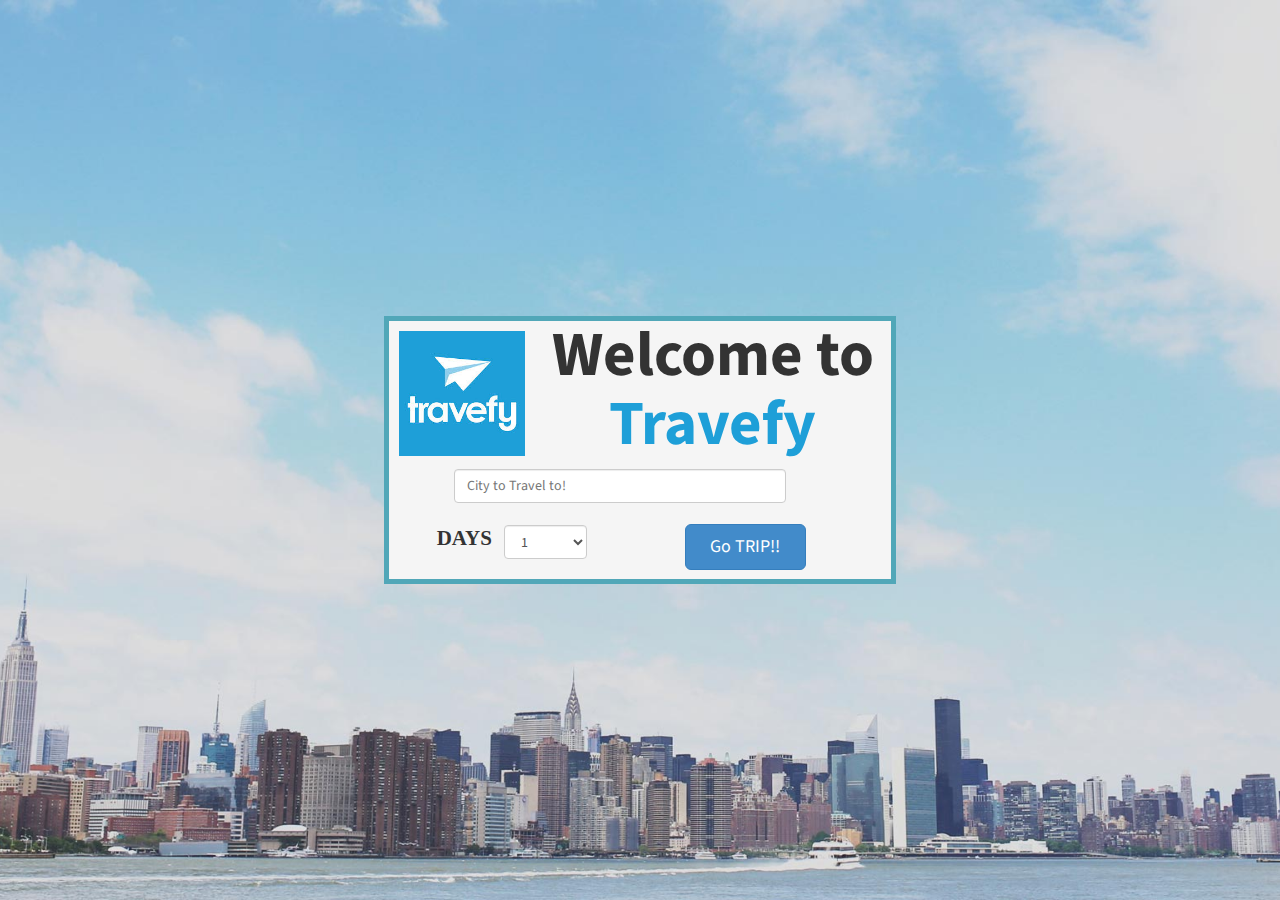
==== index.html @ 6b3affb3 "dragDropBuggy" ====
<!DOCTYPE html>
<html lang="en">

<head>

    <meta charset="utf-8">
    <meta http-equiv="X-UA-Compatible" content="IE=edge">
    <meta name="viewport" content="width=device-width, initial-scale=1">
    <meta name="description" content="">
    <meta name="author" content="">

    <title>Trip Planner</title>

    <!-- Bootstrap Core CSS -->
    <link href="css/bootstrap.min.css" rel="stylesheet">

    <!-- Custom CSS -->
    <link href="css/stylish-portfolio.css" rel="stylesheet">

    <!-- Custom Fonts -->
    <link href="css/font-awesome.min.css" rel="stylesheet" type="text/css">
    <link href="http://fonts.googleapis.com/css?family=Source+Sans+Pro:300,400,700,300italic,400italic,700italic" rel="stylesheet" type="text/css">


    <!-- jQuery Version 1.11.0 -->
    <link href="css/jquery-ui.min.css" rel="stylesheet" type="text/css">

</head>

<body>

<!-- Header -->
<div id="top" class="header">
    <div class="text-vertical-center">
        <div style="background-color: #f5f5f5; margin-left: 30%; margin-right: 30%;border:5px solid hsl(190, 42%, 52%)">
            <img src = "images/main_logo.jpg" style="float:left;margin: 10px;width: 25%; cursor: pointer" onclick="goHome()">
            <h1>Welcome to <span style="color: #1E9FD8">Travefy</span></h1>

            <div style="width: 40%; margin-left: 35%; margin-top: 2%">
                <input style="width : 165%;margin-left: -55%" id = "cityName" type="text" class="form-control" placeholder="City to Travel to!">
                <br>
                <div style="background-color: #f5f5f5">

                    <strong style="font-family: cursive; font-size: 150%; margin-left: -200%">DAYS</strong>

                    <select id = "cityDays" class="form-control" style="margin-left: -30%; margin-top: -14%; width: 41%">
                        <option value="1">1</option>
                        <option value="2">2</option>
                        <option value="3">3</option>
                        <option value="4">4</option>
                        <option value="5">5</option>
                        <option value="6">6</option>
                        <option value="7">7</option>
                    </select>

                    <a style="width: 60%; margin-left: 60%; margin-top: -23%" id = "cityClick" class="btn btn-lg btn-primary">Go TRIP!!</a>
                </div>
            </div>
        </div>
    </div>
</div>

<!-- HTML5 Shim and Respond.js IE8 support of HTML5 elements and media queries -->
<!-- WARNING: Respond.js doesn't work if you view the page via file:// -->
<!--[if lt IE 9]>
<script src="https://oss.maxcdn.com/libs/html5shiv/3.7.0/html5shiv.js"></script>
<script src="https://oss.maxcdn.com/libs/respond.js/1.4.2/respond.min.js"></script>
<![endif]-->

<!-- jQuery Version 1.11.0 -->
<script src="js/jquery-1.11.0.js"></script>
<script src="js/jquery-ui.min.js"></script>

<!-- Bootstrap Core JavaScript -->
<script src="js/bootstrap.min.js"></script>

<script src="js/CityAutoComplete.js"></script>

<!--Redirects to Planner with values needed-->
<script>

    $(document).ready(function(){window.name = "empty";});

    $("#cityClick").on("click", function() {
        var url = "Planner.html?city=" + $("#cityName").val() + "&days=" + $("#cityDays").val();
        $(location).attr("href",url);
    });

    function goHome()   {
        $(location).attr("href","index.html");
    }
</script>

</body>

</html>
---- css/stylish-portfolio.css ----
/*!
 * Start Bootstrap - Stylish Portfolio Bootstrap Theme (http://startbootstrap.com)
 * Code licensed under the Apache License v2.0.
 * For details, see http://www.apache.org/licenses/LICENSE-2.0.
 */

/* Global Styles */

html,
body {
    width: 100%;
    height: 100%;
}

body {
    font-family: "Source Sans Pro","Helvetica Neue",Helvetica,Arial,sans-serif;
}

.text-vertical-center {
    display: table-cell;
    text-align: center;
    vertical-align: middle;
}

.text-vertical-center h1 {
    margin: 0;
    padding: 0;
    font-size: 4.5em;
    font-weight: 700;
}

/* Custom Button Styles */

.btn-dark {
    border-radius: 0;
    color: #fff;
    background-color: rgba(0,0,0,0.4);
}

.btn-dark:hover,
.btn-dark:focus,
.btn-dark:active {
    color: #fff;
    background-color: rgba(0,0,0,0.7);
}

.btn-light {
    border-radius: 0;
    color: #333;
    background-color: rgb(255,255,255);
}

.btn-light:hover,
.btn-light:focus,
.btn-light:active {
    color: #333;
    background-color: rgba(255,255,255,0.8);
}

/* Custom Horizontal Rule */

hr.small {
    max-width: 100px;
}

/* Header */

.header {
    display: table;
    position: relative;
    width: 100%;
    height: 100%;
    background: url(../img/InitialBackground.jpg) no-repeat center center scroll;
    -webkit-background-size: cover;
    -moz-background-size: cover;
    background-size: cover;
    -o-background-size: cover;
}
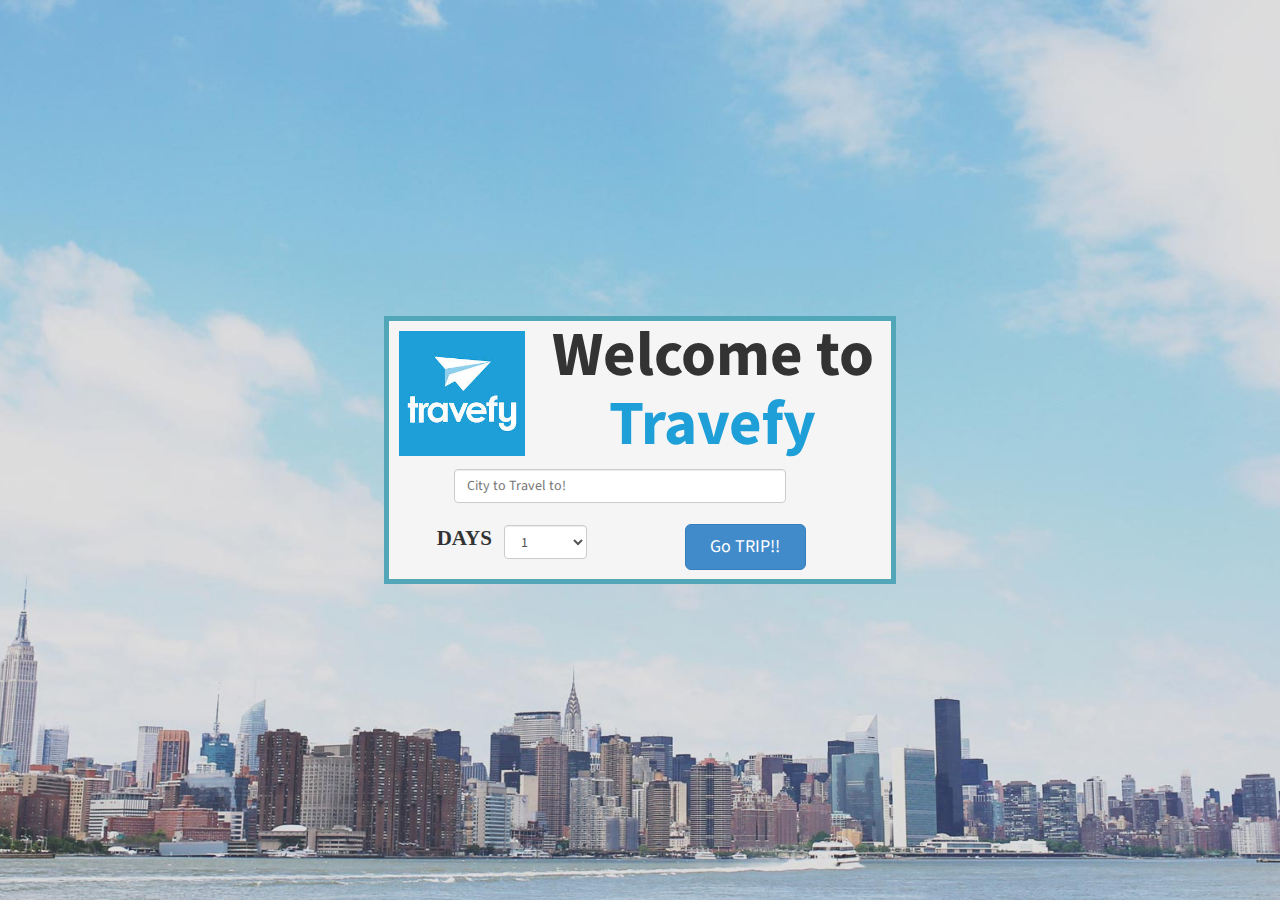
==== commit c79ab4a6: "save trip plan done" ====
--- a/index.html
+++ b/index.html
@@ -12,10 +12,11 @@
     <title>Trip Planner</title>
 
     <!-- Bootstrap Core CSS -->
-    <link href="css/bootstrap.min.css" rel="stylesheet">
+    <link href="css/bootstrap.min.css" rel="stylesheet" type="text/css">
 
     <!-- Custom CSS -->
-    <link href="css/stylish-portfolio.css" rel="stylesheet">
+    <link href="css/stylish-portfolio.css" rel="stylesheet" type="text/css">
+    <link href="css/container.css" rel="stylesheet" type="text/css">
 
     <!-- Custom Fonts -->
     <link href="css/font-awesome.min.css" rel="stylesheet" type="text/css">
@@ -28,6 +29,7 @@
 </head>
 
 <body>
+<div class="loader"></div>
 
 <!-- Header -->
 <div id="top" class="header">
@@ -51,6 +53,7 @@
                         <option value="5">5</option>
                         <option value="6">6</option>
                         <option value="7">7</option>
+                        <option value="8">8</option>
                     </select>
 
                     <a style="width: 60%; margin-left: 60%; margin-top: -23%" id = "cityClick" class="btn btn-lg btn-primary">Go TRIP!!</a>
@@ -79,6 +82,10 @@
 <!--Redirects to Planner with values needed-->
 <script>
 
+    $(window).load(function() {
+        $(".loader").fadeOut("slow");
+    });
+
     $(document).ready(function(){window.name = "empty";});
 
     $("#cityClick").on("click", function() {
--- a/css/container.css
+++ b/css/container.css
@@ -0,0 +1,47 @@
+.row  {
+    width: auto;
+    overflow-x: scroll;
+    height: 100%;
+
+}
+
+#container  {
+    height: 100%;
+    width: 100%;
+    white-space:nowrap;
+}
+
+#day-header {
+    width: 100%;
+    white-space: nowrap;
+}
+
+#day-time   {
+    width: 100%;
+    white-space: nowrap;
+}
+.outerlist  {
+
+}
+
+@font-face {
+    font-family: myFirstFont;
+    src: url('../fonts/Parisienne-Regular.ttf');
+}
+
+.myClass {
+
+}
+
+.myClass2   {
+
+}
+.loader {
+    position: fixed;
+    left: 0px;
+    top: 0px;
+    width: 100%;
+    height: 100%;
+    z-index: 9999;
+    background: url('../images/page-loader.gif') 50% 50% no-repeat rgb(249,249,249);
+}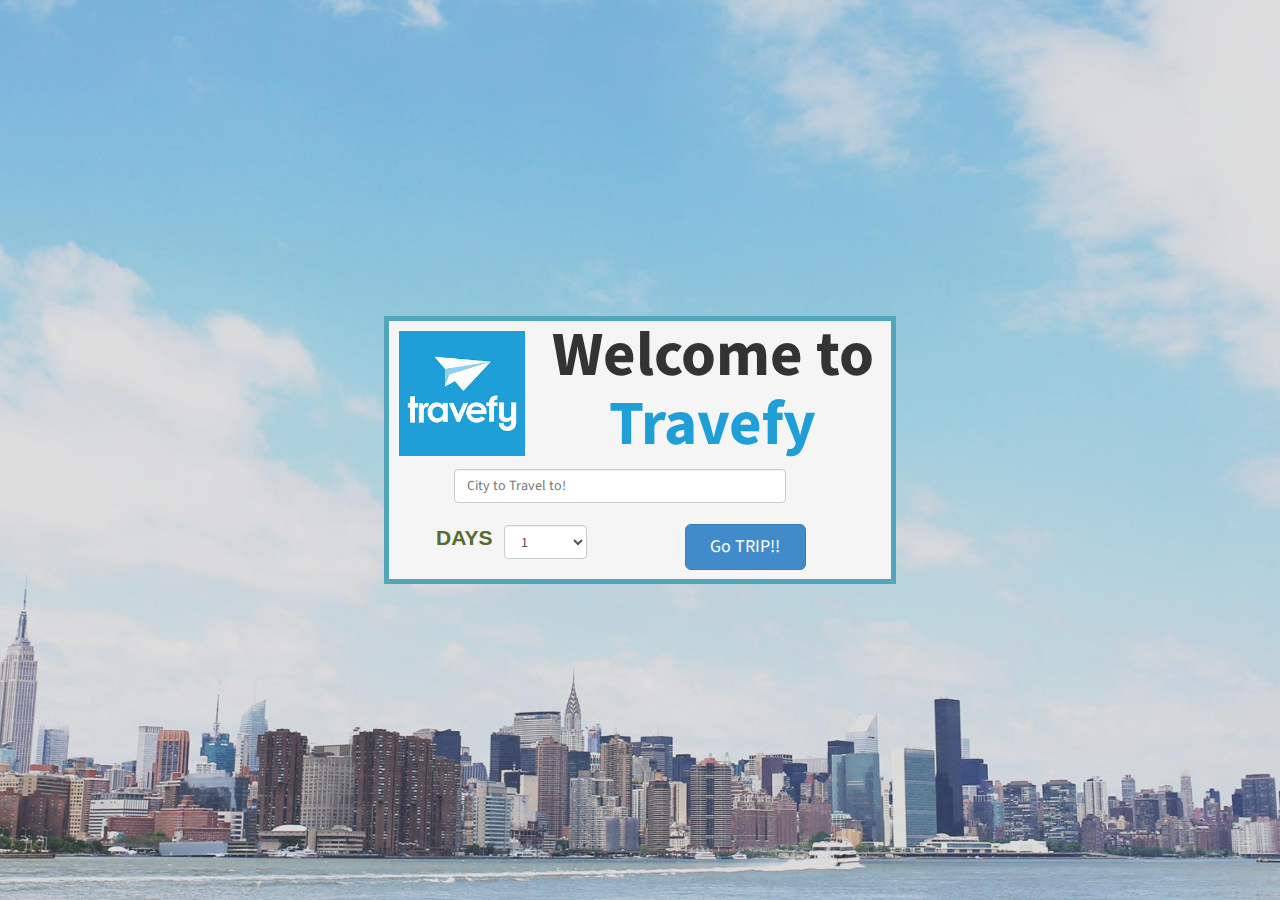
==== commit ba0854d4: "list of not visited places." ====
--- a/index.html
+++ b/index.html
@@ -43,7 +43,7 @@
                 <br>
                 <div style="background-color: #f5f5f5">
 
-                    <strong style="font-family: cursive; font-size: 150%; margin-left: -200%">DAYS</strong>
+                    <strong style="font-family:sans-serif; font-size: 150%; margin-left: -200%;color:darkolivegreen">DAYS</strong>
 
                     <select id = "cityDays" class="form-control" style="margin-left: -30%; margin-top: -14%; width: 41%">
                         <option value="1">1</option>
@@ -53,7 +53,6 @@
                         <option value="5">5</option>
                         <option value="6">6</option>
                         <option value="7">7</option>
-                        <option value="8">8</option>
                     </select>
 
                     <a style="width: 60%; margin-left: 60%; margin-top: -23%" id = "cityClick" class="btn btn-lg btn-primary">Go TRIP!!</a>
--- a/css/container.css
+++ b/css/container.css
@@ -1,8 +1,15 @@
+body {
+    background-color: rgb(65,65,65);
+}
 .row  {
-    width: auto;
+    width: 100.5%;
     overflow-x: scroll;
-    height: 100%;
+    height: 89%;
 
+}
+
+.myBlack  {
+    color:rgb(42,36,36);
 }
 
 #container  {
@@ -12,14 +19,16 @@
 }
 
 #day-header {
-    width: 100%;
     white-space: nowrap;
+    color:rgb(230,242,172);
+
 }
 
 #day-time   {
-    width: 100%;
     white-space: nowrap;
+    color:rgb(174,174,174);
 }
+
 .outerlist  {
 
 }
@@ -30,7 +39,10 @@
 }
 
 .myClass {
-
+    cursor:pointer;
+    font-family: myFirstFont;
+    font-size: 150%;
+    color: rgb(24,40,56);
 }
 
 .myClass2   {
@@ -44,4 +56,14 @@
     height: 100%;
     z-index: 9999;
     background: url('../images/page-loader.gif') 50% 50% no-repeat rgb(249,249,249);
+}
+
+.breaks {
+    width:100%;
+    height:100px;
+    margin-left:2%;
+    padding-left:10%;
+    padding-right:10%;
+    padding-top:5%;
+    padding-bottom:5%;
 }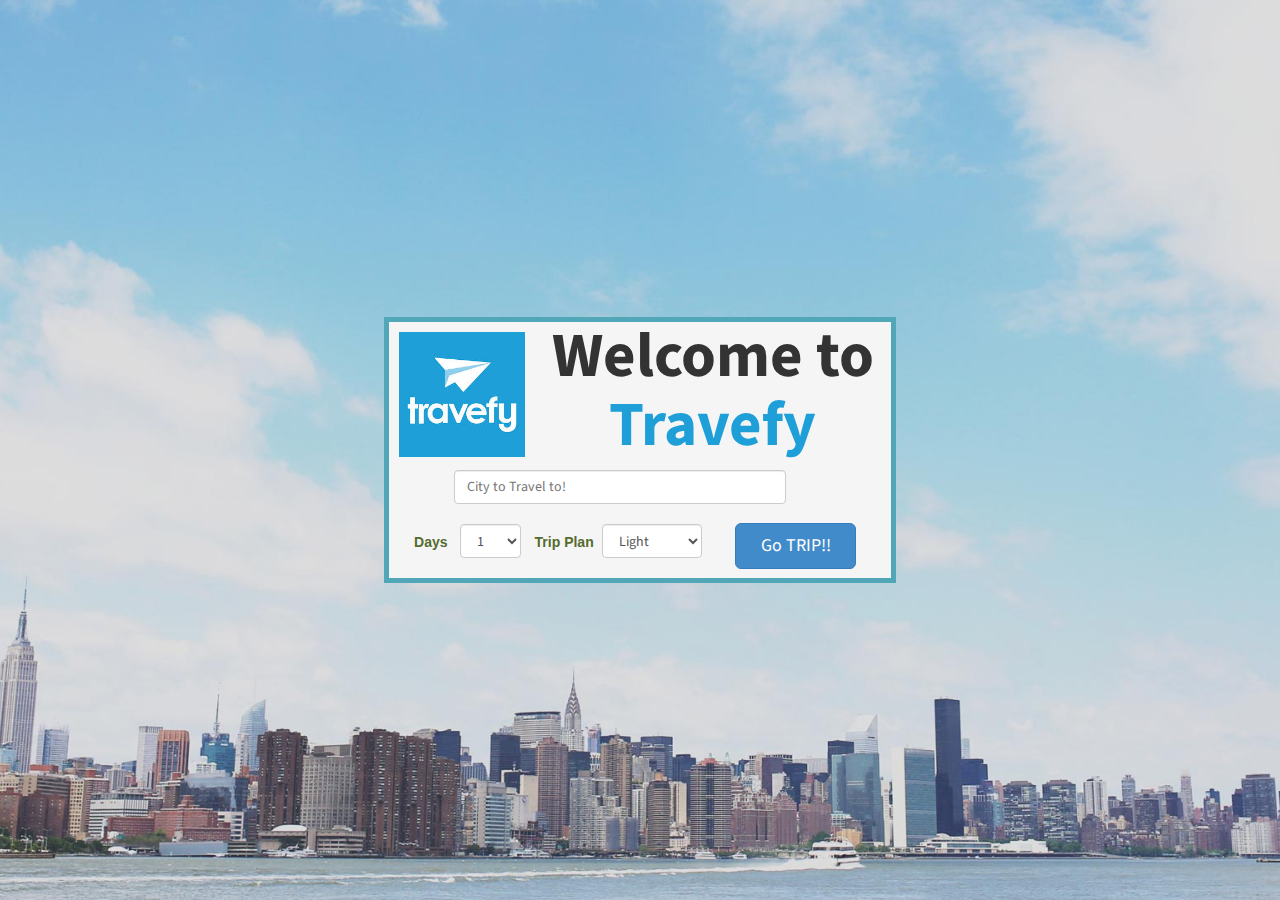
==== commit 271470a9: "trip hardness added" ====
--- a/index.html
+++ b/index.html
@@ -43,9 +43,9 @@
                 <br>
                 <div style="background-color: #f5f5f5">
 
-                    <strong style="font-family:sans-serif; font-size: 150%; margin-left: -200%;color:darkolivegreen">DAYS</strong>
+                    <strong style="font-family:sans-serif; font-size: 100%; margin-left: -75%;color:darkolivegreen;float:left;margin-top:4%">Days</strong>
 
-                    <select id = "cityDays" class="form-control" style="margin-left: -30%; margin-top: -14%; width: 41%">
+                    <select id = "cityDays" class="form-control" style="margin-left: -52%; float:left; width: 30%">
                         <option value="1">1</option>
                         <option value="2">2</option>
                         <option value="3">3</option>
@@ -55,7 +55,15 @@
                         <option value="7">7</option>
                     </select>
 
-                    <a style="width: 60%; margin-left: 60%; margin-top: -23%" id = "cityClick" class="btn btn-lg btn-primary">Go TRIP!!</a>
+                    <strong style="font-family:sans-serif; font-size: 100%; margin-left: -15%;margin-top:4%;float:left;color:darkolivegreen">Trip Plan</strong>
+
+                    <select id = "hecticity" class="form-control" style="margin-left: 4%; float:left; width:50%">
+                        <option value="1">Light</option>
+                        <option value="2">Normal</option>
+                        <option value="3">Hectic</option>
+                    </select>
+
+                    <a style="width: 60%; margin-left: 85%; margin-top: -23%" id = "cityClick" class="btn btn-lg btn-primary">Go TRIP!!</a>
                 </div>
             </div>
         </div>
@@ -88,7 +96,7 @@
     $(document).ready(function(){window.name = "empty";});
 
     $("#cityClick").on("click", function() {
-        var url = "Planner.html?city=" + $("#cityName").val() + "&days=" + $("#cityDays").val();
+        var url = "Planner.html?city=" + $("#cityName").val() + "&days=" + $("#cityDays").val() + "&mode=" + $("#hecticity").val();
         $(location).attr("href",url);
     });
 
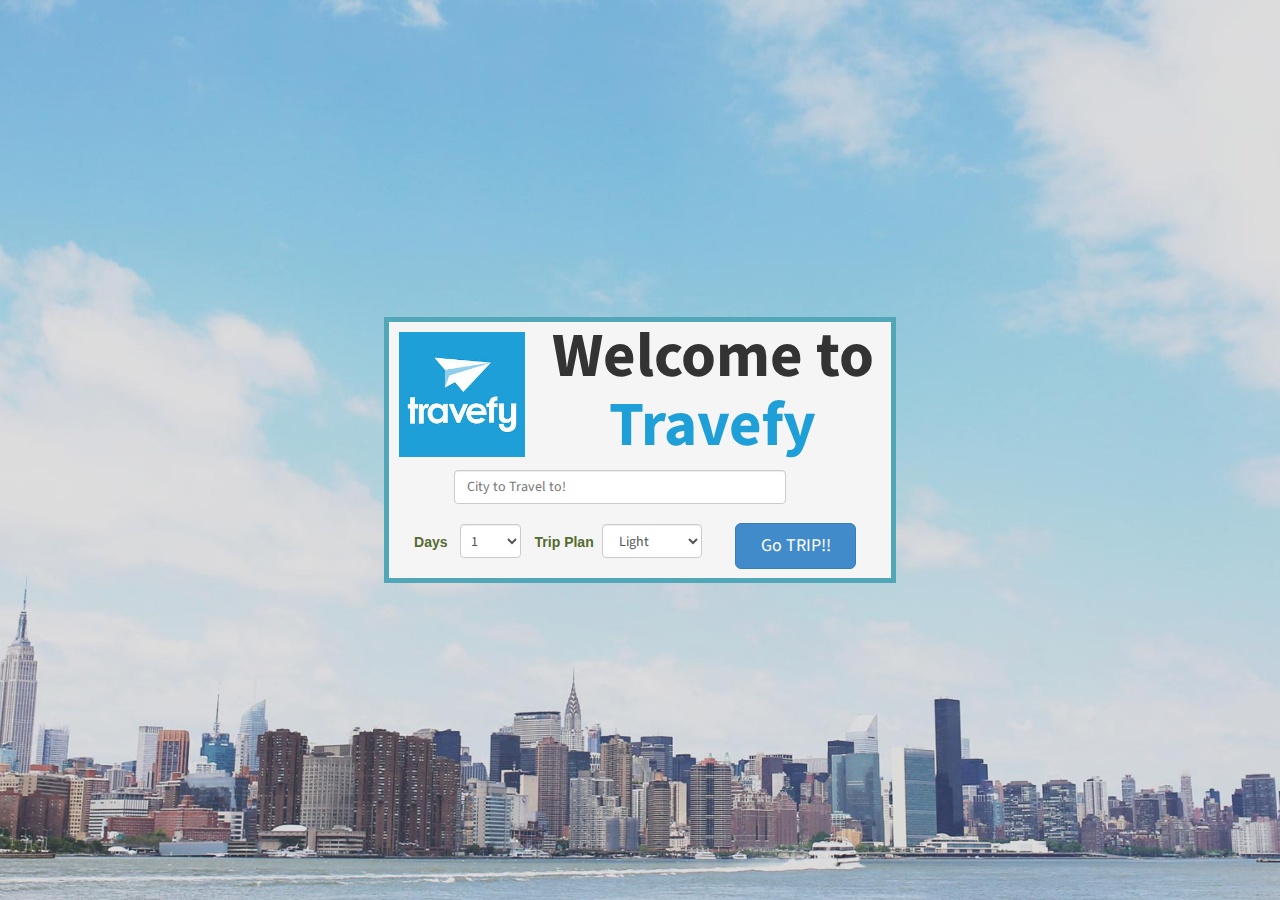
==== commit 7c802ce4: "final UI (details ditch and Add Day not given)" ====
--- a/index.html
+++ b/index.html
@@ -45,7 +45,7 @@
 
                     <strong style="font-family:sans-serif; font-size: 100%; margin-left: -75%;color:darkolivegreen;float:left;margin-top:4%">Days</strong>
 
-                    <select id = "cityDays" class="form-control" style="margin-left: -52%; float:left; width: 30%">
+                    <select id = "cityDays" class="form-control" style="padding:6px 6px;margin-left: -52%; float:left; width: 30%">
                         <option value="1">1</option>
                         <option value="2">2</option>
                         <option value="3">3</option>
@@ -59,8 +59,7 @@
 
                     <select id = "hecticity" class="form-control" style="margin-left: 4%; float:left; width:50%">
                         <option value="1">Light</option>
-                        <option value="2">Normal</option>
-                        <option value="3">Hectic</option>
+                        <option value="2">Hectic</option>
                     </select>
 
                     <a style="width: 60%; margin-left: 85%; margin-top: -23%" id = "cityClick" class="btn btn-lg btn-primary">Go TRIP!!</a>
@@ -89,11 +88,22 @@
 <!--Redirects to Planner with values needed-->
 <script>
 
+//    var FF = !(window.mozInnerScreenX == null);
+//    var width = $(window).width();
+
     $(window).load(function() {
         $(".loader").fadeOut("slow");
     });
 
-    $(document).ready(function(){window.name = "empty";});
+    $(document).ready(function(){
+        window.name = "empty";
+
+//        if (FF){
+//            $('body').css('-moz-transform','scale(' + width/1366 +')');
+//        } else {
+//            $('body').css('zoom', width/1366);
+//        }
+    });
 
     $("#cityClick").on("click", function() {
         var url = "Planner.html?city=" + $("#cityName").val() + "&days=" + $("#cityDays").val() + "&mode=" + $("#hecticity").val();
--- a/css/container.css
+++ b/css/container.css
@@ -5,7 +5,6 @@
     width: 100.5%;
     overflow-x: scroll;
     height: 89%;
-
 }
 
 .myBlack  {
@@ -46,7 +45,7 @@
 }
 
 .myClass2   {
-
+    width:85%
 }
 .loader {
     position: fixed;
